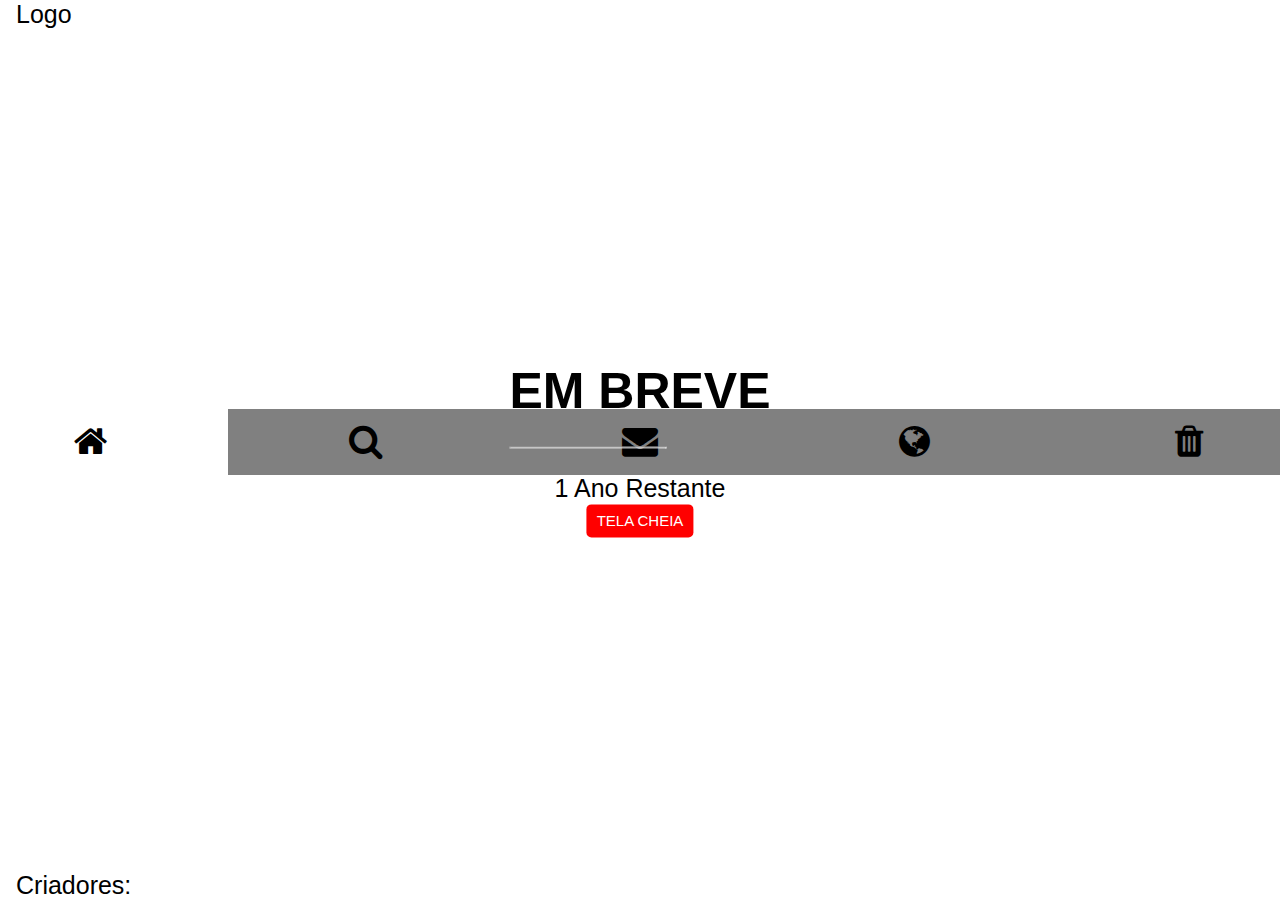
==== index.html @ c782f0c2 "🚄⛱ Checkpoint ./style.css:26026384/1601 ./index.html:26026384/1490" ====
<!DOCTYPE html>
<html-home lang="PT">

  <head>

    <meta charset="utf-8" />
    <meta name="viewport" content="width=device-width, initial-scale=1" />
    <link rel="icon" href="" />
    <title>PINGOBRAS GAME ANNOUNCEMENT</title>
    
 </head>
  <body>
    <div class="site-altura">
<div class="conteudo" role="main">

<link rel="stylesheet" href="https://cdnjs.cloudflare.com/ajax/libs/font-awesome/4.7.0/css/font-awesome.min.css">
<barraicon>
  <a class="active" href="#"><i class="fa fa-home"></i></a>
  <a href="#"><i class="fa fa-search"></i></a>
  <a href="#"><i class="fa fa-envelope"></i></a>
  <a href="#"><i class="fa fa-globe"></i></a>
  <a href="#"><i class="fa fa-trash"></i></a>
</barraicon>
        
  <topol>
    <p class="entorno">Logo</p>
  </topol>
        
        
  <meio>
    <h1 class="entorno">EM BREVE</h1>
    
    <hr class="hrmeio">
    
    <p class="entorno">1 Ano Restante</p>
    
    <button class="screen" id="fullscr">TELA CHEIA</button>
  </meio>
        
        
  <baixol>
    <p>Criadores:</p>
  </baixol>
  
        </div> </div>
  </body>
    <meta
      name="description"
      content="apresentação do trabalho."
    />
    <meta name="robots" content="index,follow" />
    <meta property="og:title" content="PINGOBRAS APRESENTAÇÃO" />
    <meta property="og:type" content="article" />
    <meta property="og:url" content="https://pingobras-apresentacao.glitch.me" />
    <meta
      property="og:description"
      content=" apresentação do trabalho."
    />
    <meta
      property="og:image"
      content="https://cdn.glitch.global/5817ad45-950e-4225-9b84-8f4348004350/download%20(1).jpeg?v=1644163589896"
    />
    <meta name="twitter:card" content="summary" />
    <link rel="stylesheet" href="/style.css" />
    <script src="/script.js" defer></script>
</html-home>
---- style.css ----
/******************************************************************************
START Glitch hello-app default styles

The styles in this section do some minimal CSS resets, set default fonts and 
colors, and handle the layout for our footer and "Remix on Glitch" button. If
you're new to CSS they may seem a little complicated, but you can scroll down
to this section's matching END comment to see page-specific styles.
******************************************************************************/


/* 
  The style rules specify elements by type and by attributes such as class and ID
  Each section indicates an element or elements, then lists the style properties to apply
  See if you can cross-reference the rules in this file with the elements in index.html
*/

/* Our default values set as CSS variables */
@font-face{
  font-family: 'Noto Sans Mono', monospace;
  src: url("https://fonts.googleapis.com/css2?family=Noto+Sans+Mono:wght@500&display=swap")
    format("opentype");
}
:root {
  --color-padrao: white;
  --color-text-main: black;
  --color-primary: #FFFF00;
  --wrapper-altura: 87vh;
  --image-max-largura: 100px;
  --image-margin: 1rem;
  --font-principal: "Arial";
  --font-family-cabecalho: "Roboto, sans-serif;";
  --max-largura: 144px;
  --max-altura: 544px;
  --max-peso: 500;
  --font-tamanho: 15px;
  --font-tamanho-cabecalho: 20px;
  --fundo-padrao: white;
  --negrito: bold;
  --espaco-em-branco: nowrap;
  --btn-tamanho: 10pt;
  --sub-tamanho: 17pt;
  --X: 0px;
  --Y: 390px;
  
  --display: flex formato de celular;
  --height: "altuta";
  --Weight: "peso";
  --width: "largura";
  --white-space: "espaco em branco";
    
}
/* Basic page style resets */
*  {
  box-sizing: border-box;
  margin: 0;
  padding: 0;
  font-family: "Roboto", sans-serif;
}
[hidden] {
  display: none !important;
}
text{
  font-size: 20px;
  font: Arial;
  color: black;
}
.ani:hover{
  box-shadow: -8px 2px 20px gray;
  transform: translateY(3px);
  transition: all 1s ease-out;
}
/* Iamport fonts *//* Our remix on glitch button */
button:hover {
  background-image: linear-gradient(45deg, red, green);
  cursor: pointer;
  box-shadow: -8px 20px 20px gray;
  transform: translateY(5px);    
  transition: all 1s ease-out;
}

.btn-pages{
        background-color: green;
        padding: var(--btn-tamanho);
}
.btn-pages:hover{
        background-image: linear-gradient(45deg, green, blue);
        cursor: pointer;
        box-shadow: -8px 20px 20px gray;
        transform: translateY(5px);
        transition: all 1s ease-out;
}
.nuvem{
      bottom: 5%;
      background-color:red;
      color: white;
  border: 5px solid black;    
  text-decoration: none;
}
.nuvem:hover{
  background-image: linear-gradient(45deg, red, green);
  cursor: pointer;
  box-shadow: -8px 20px 20px gray;
  transform: translateY(5px);    
  transition: all 1s ease-out;
}
.screen{
      right: 0px;
      bottom: 5%;
      border: none;
      border-radius: 5px;
      font-size: 15px;
      padding: 0.5rem 0.7em;
      background-color:red;
      color: white;
      -webkit-font-smoothing: antialiased;
      cursor: pointer;
      z-index: 11;
  
}

/******************************************************************************
END Glitch hello-app default styles
******************************************************************************/

body{
       font-family: "Courier New", Courier, monospace;
       font-size: 25px; 
       background-image: url("https://cdn.glitch.global/5dbcda54-2637-4dc9-934d-47a4062a55f3/picasion.com_6db3540ff680a70fdef6e3609069ddbf.gif?v=1653757577862");
       background-position: center;
       background-size: cover;
       width: 100%;
      justify-content: center;
     }

a:hover{
  color: red;
}
main-text{
  text-align: center;
  font-size: 20pt;
  margin-bottom: 15px;
  color: black;
  font: bold;
}
.entorno{
  color: black;
}
img{
  height: auto;
  width: 100%;
}

h2{
   display: inline-block;
   text-align: center;
   font-size: var(--sub-tamanho);
   color: blue;
  }
h3{
   display: inline-block;
   text-align: center;
   font-size: var(--sub-tamanho);
   color: green;
  }
hr{
  margin-top: 10%;
  margin-bottom: 10%;
  width: 60%;
}
hr .hrmeio{
  margin: auto;
  width: 40%;
}

tituloblue{
  text-align: center;
   margin-bottom: 20px;
   color: blue;
  }
tituloyellow{
   text-align: center;
   margin-bottom: 20px;
   color: yellow;
  }

/* Page alturaure */
.site-altura {
  min-height: var(--wrapper-altura);
  display: grid;
  place-items: center;
  margin: 0 1rem;
}
.conteudo {
  display: flex;
  flex-direction: column;
  align-items: center;
  justify-content: center;
  width: 100%;
  margin-top: 100px;
}
/* Instructions */
      .instructions{
        margin: 1rem auto 0;
}
/* Navigation grid */
.footer{
  display: flex;
  justify-content: space-between;
  margin: 1rem auto 0;
  width: 100%;
  font-size: 15pt;
  text-align: center;
  padding: 1rem 0 0.75rem 0;
  flex-wrap: wrap;
  border-top: 4px solid white;
  

}
.footer.links {
  padding: 0.5rem 1rem 1.5rem;
  white-space: nowrap;
}
.footer-dev{
  display: flex;
  justify-content: space-between;
  margin: 1rem auto 0;
  width: 100%;
  color: white;
}


.divider {
  padding: 0 1rem;
}

/* Button - Add it from the README instructions */
btn,input{
  border: 3px solid black;
  box-sizing: border-box;
  border-radius: 4px;
  padding: 1px;
  box-shadow: -8px 4px 20px gray;
  transition: 500ms;
  margin-right: auto;
}
   .PNG{
     box-shadow: -8px 20px 20px gray;
     width: 50%;
     justify-content: space-between;
}

/* Interactive image */
.illustration:active {
  transform: translateY(5px);
}

topoL{
  position: absolute;
  top: 0;
  left: 16px;
}

meio{
  position: absolute;
  top: 50%;
  left: 50%;
  transform: translate(-50%, -50%);
  text-align: center;
}

baixoL{
  position: absolute;
  bottom: 0;
  left: 16px;
}

.dipped {
  transform: translateY(5px);
}

barraicon {
  width: 110%; /* Full-width */
  background-color: gray; /* Dark-grey background */
  overflow: auto; /* Overflow due to float */
}

barraicon a {
  float: left; /* Float links side by side */
  text-align: center; /* Center-align text */
  width: 20%; /* Equal width (5 icons with 20% width each = 100%) */
  padding: 12px 0; /* Some top and bottom padding */
  transition: all 0.5s ease; /* Add transition for hover effects */
  color: black; /* White text color */
  font-size: 36px; /* Increased font size */
}

barraicon a:hover {
  background-color: green; /* Add a hover color */
}

.active {
  background-color: white; /* Add an active/current color */
}
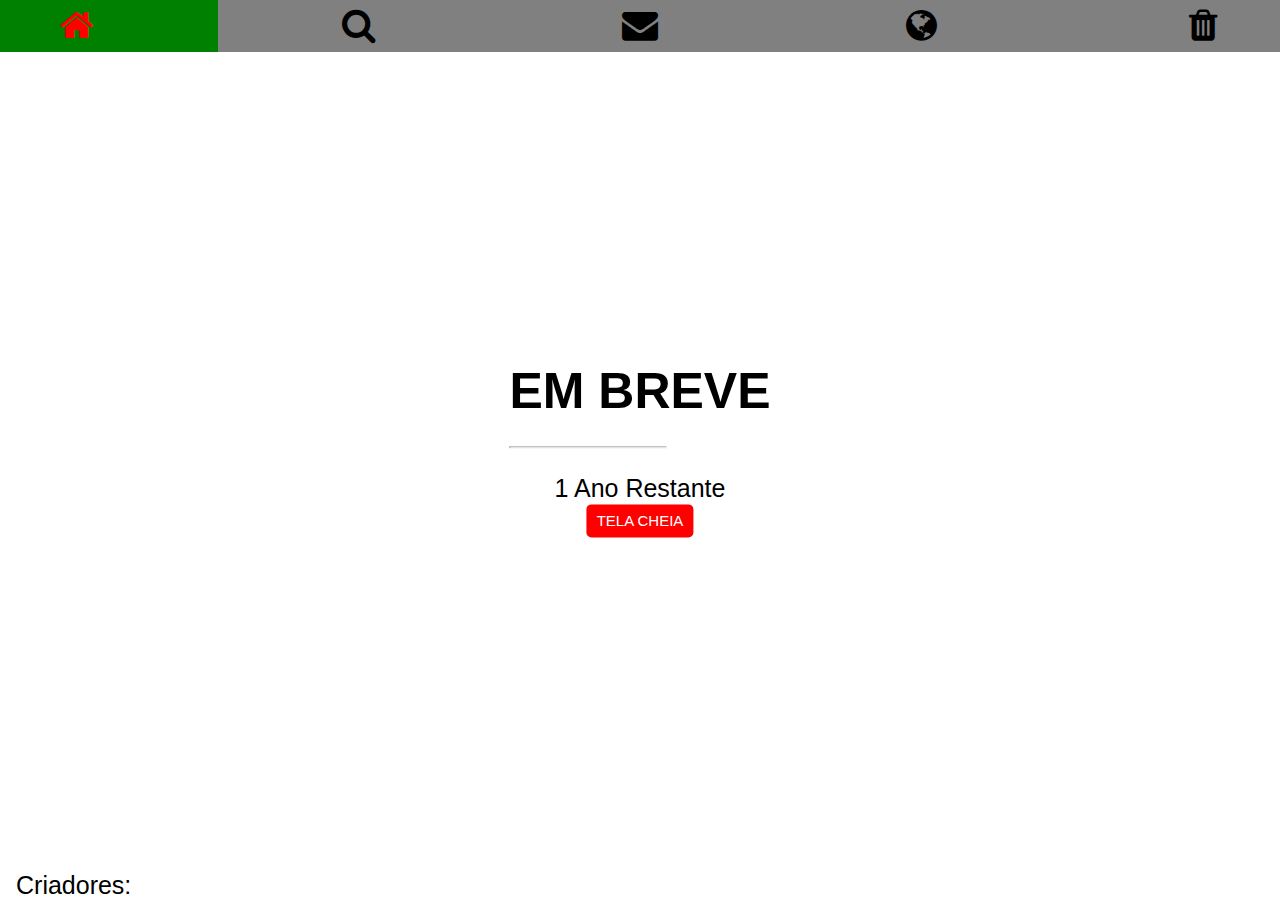
==== commit 7a7429cb: "🏥🏪 Checkpoint ./style.css:26026384/164 ./index.html:26026384/311" ====
--- a/index.html
+++ b/index.html
@@ -1,11 +1,11 @@
 <!DOCTYPE html>
-<html-home lang="PT">
+<html lang="PT">
 
   <head>
 
     <meta charset="utf-8" />
     <meta name="viewport" content="width=device-width, initial-scale=1" />
-    <link rel="icon" href="" />
+    <link rel="icon" href="https://cdn-icons-png.flaticon.com/512/2165/2165041.png" />
     <title>PINGOBRAS GAME ANNOUNCEMENT</title>
     
  </head>
@@ -15,16 +15,12 @@
 
 <link rel="stylesheet" href="https://cdnjs.cloudflare.com/ajax/libs/font-awesome/4.7.0/css/font-awesome.min.css">
 <barraicon>
-  <a class="active" href="#"><i class="fa fa-home"></i></a>
-  <a href="#"><i class="fa fa-search"></i></a>
-  <a href="#"><i class="fa fa-envelope"></i></a>
+  <a class="barramain" href="https://pingobras-game-info.glitch.me/"><i class="fa fa-home"></i></a>
+  <a href=""><i class="fa fa-search"></i></a>
+  <a href="https://pingobras-game-info.glitch.me/contato.html"><i class="fa fa-envelope"></i></a>
   <a href="#"><i class="fa fa-globe"></i></a>
   <a href="#"><i class="fa fa-trash"></i></a>
 </barraicon>
-        
-  <topol>
-    <p class="entorno">Logo</p>
-  </topol>
         
         
   <meio>
@@ -63,4 +59,4 @@
     <meta name="twitter:card" content="summary" />
     <link rel="stylesheet" href="/style.css" />
     <script src="/script.js" defer></script>
-</html-home>+</html>--- a/style.css
+++ b/style.css
@@ -279,16 +279,18 @@
 }
 
 barraicon {
-  width: 110%; /* Full-width */
-  background-color: gray; /* Dark-grey background */
-  overflow: auto; /* Overflow due to float */
+  position: absolute;
+  width: 110%;
+  top: 0;
+  background-color: gray; 
+  overflow: auto;
 }
 
 barraicon a {
   float: left; /* Float links side by side */
   text-align: center; /* Center-align text */
   width: 20%; /* Equal width (5 icons with 20% width each = 100%) */
-  padding: 12px 0; /* Some top and bottom padding */
+  padding: 5px 0; /* Some top and bottom padding */
   transition: all 0.5s ease; /* Add transition for hover effects */
   color: black; /* White text color */
   font-size: 36px; /* Increased font size */
@@ -298,6 +300,6 @@
   background-color: green; /* Add a hover color */
 }
 
-.active {
+.barramain{
   background-color: white; /* Add an active/current color */
 }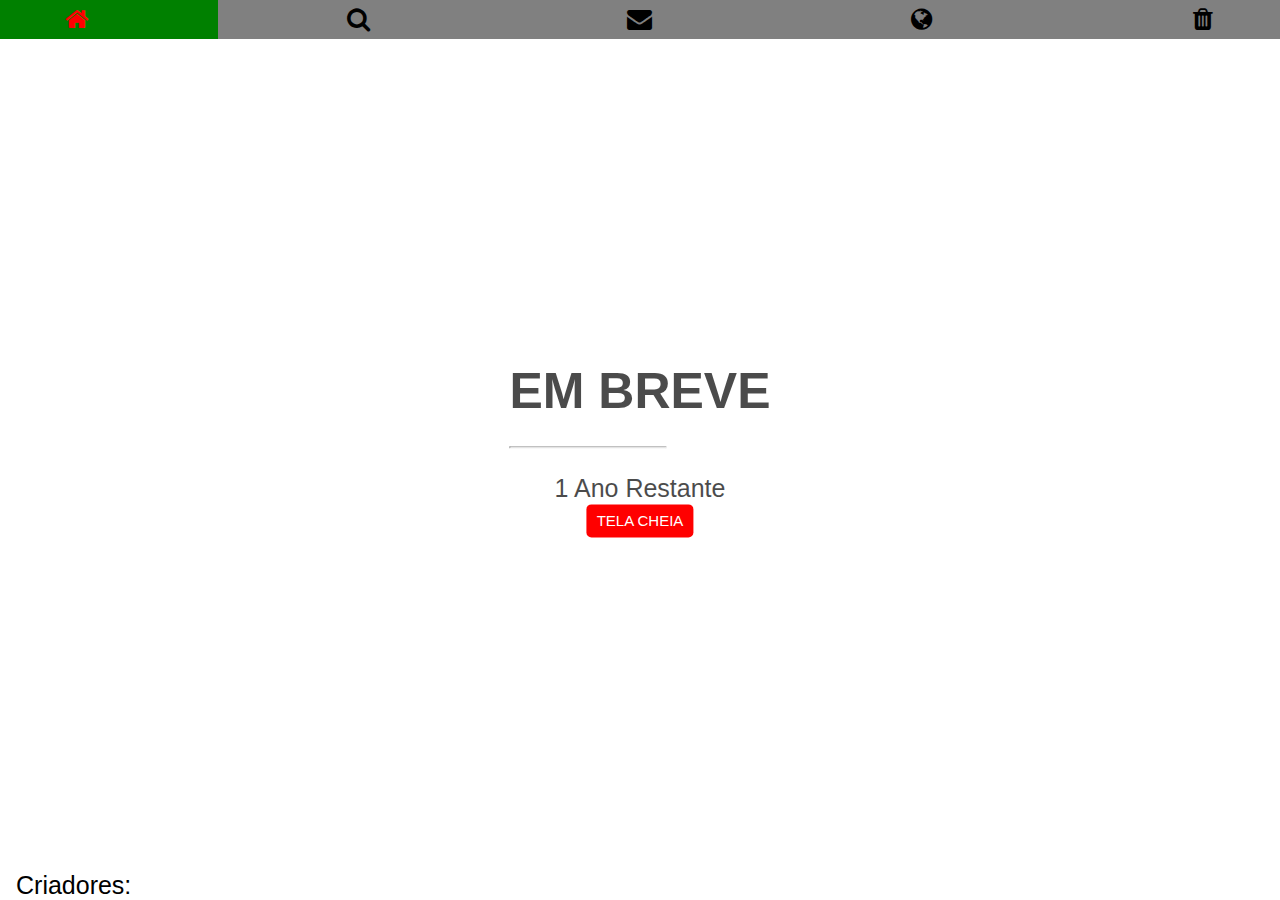
==== commit e4d5dd7a: "🚧🍵 Checkpoint ./index.html:26026384/60 ./pesquisar.html:26026384/1460 ./contato.html:26026384/52 ./s" ====
--- a/index.html
+++ b/index.html
@@ -16,12 +16,11 @@
 <link rel="stylesheet" href="https://cdnjs.cloudflare.com/ajax/libs/font-awesome/4.7.0/css/font-awesome.min.css">
 <barraicon>
   <a class="barramain" href="https://pingobras-game-info.glitch.me/"><i class="fa fa-home"></i></a>
-  <a href=""><i class="fa fa-search"></i></a>
+  <a href="https://pingobras-game-info.glitch.me/pesquisar.html"><i class="fa fa-search"></i></a>
   <a href="https://pingobras-game-info.glitch.me/contato.html"><i class="fa fa-envelope"></i></a>
-  <a href="#"><i class="fa fa-globe"></i></a>
+  <a href="https://pingobras-game-info.glitch.me/servidor.html"><i class="fa fa-globe"></i></a>
   <a href="#"><i class="fa fa-trash"></i></a>
-</barraicon>
-        
+</barraicon>        
         
   <meio>
     <h1 class="entorno">EM BREVE</h1>
@@ -42,19 +41,19 @@
   </body>
     <meta
       name="description"
-      content="apresentação do trabalho."
+      content="Confira o nosso jogo!"
     />
     <meta name="robots" content="index,follow" />
-    <meta property="og:title" content="PINGOBRAS APRESENTAÇÃO" />
+    <meta property="og:title" content="PINGOBRAS GAME WEBSITE" />
     <meta property="og:type" content="article" />
-    <meta property="og:url" content="https://pingobras-apresentacao.glitch.me" />
+    <meta property="og:url" content="https://pingobras-game-info.glitch.me/" />
     <meta
       property="og:description"
-      content=" apresentação do trabalho."
+      content=" Confira o nosso jogo!"
     />
     <meta
       property="og:image"
-      content="https://cdn.glitch.global/5817ad45-950e-4225-9b84-8f4348004350/download%20(1).jpeg?v=1644163589896"
+      content="https://cdn.glitch.global/5dbcda54-2637-4dc9-934d-47a4062a55f3/picasion.com_6db3540ff680a70fdef6e3609069ddbf.gif?v=1653757577862"
     />
     <meta name="twitter:card" content="summary" />
     <link rel="stylesheet" href="/style.css" />
--- a/style.css
+++ b/style.css
@@ -128,10 +128,26 @@
        background-image: url("https://cdn.glitch.global/5dbcda54-2637-4dc9-934d-47a4062a55f3/picasion.com_6db3540ff680a70fdef6e3609069ddbf.gif?v=1653757577862");
        background-position: center;
        background-size: cover;
-       width: 100%;
       justify-content: center;
      }
-
+.server{
+       font-family: "Courier New", Courier, monospace;
+       font-size: 25px; 
+       background-image: url("https://cgbgames.com.br/central/images/img/02.png");
+       background-repeat: no-repeat;
+}
+.contato{
+       font-family: "Courier New", Courier, monospace;
+       font-size: 25px; 
+       background-image: url("https://www.tijucas.sc.leg.br/institucional/fotos/2020/imagens-em-noticias/ouvidoria_pag.jpg");
+       background-repeat: no-repeat;
+}
+.pesquisar{
+       font-family: "Courier New", Courier, monospace;
+       font-size: 25px; 
+       background-image: url("https://as2.ftcdn.net/v2/jpg/00/44/59/11/500_F_44591183_YpnEVlgXNy0x4uTfArngnFXM8Nu4umZI.jpg");
+       background-repeat: no-repeat;
+}
 a:hover{
   color: red;
 }
@@ -144,6 +160,8 @@
 }
 .entorno{
   color: black;
+  background: white;
+  opacity: 0.7;
 }
 img{
   height: auto;
@@ -290,10 +308,10 @@
   float: left; /* Float links side by side */
   text-align: center; /* Center-align text */
   width: 20%; /* Equal width (5 icons with 20% width each = 100%) */
-  padding: 5px 0; /* Some top and bottom padding */
+  padding: 5px 0; 
   transition: all 0.5s ease; /* Add transition for hover effects */
   color: black; /* White text color */
-  font-size: 36px; /* Increased font size */
+  font-size: 25px; /* Increased font size */
 }
 
 barraicon a:hover {
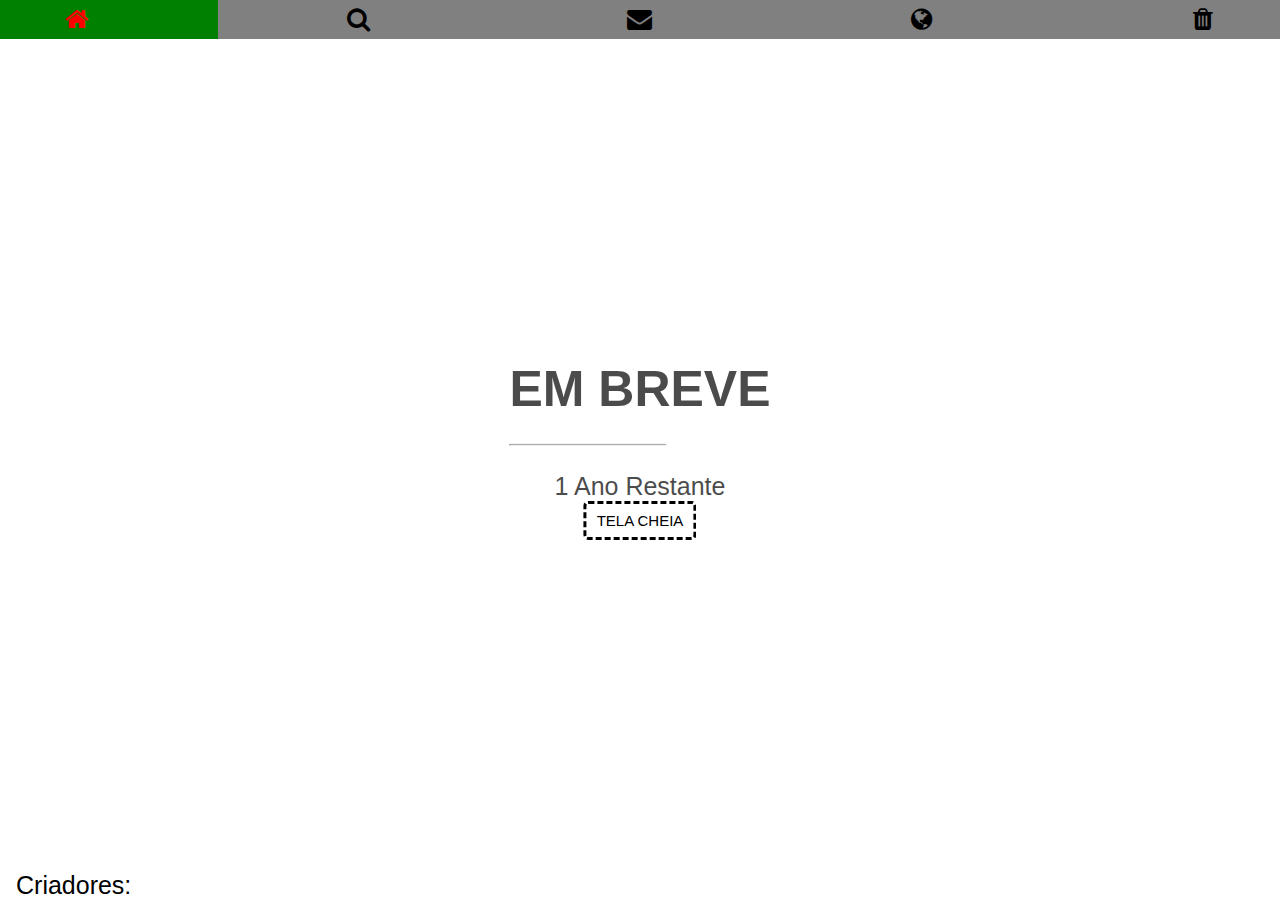
==== commit 40ec58e0: "🍪🏋 Checkpoint ./style.css:26026384/294 ./index.html:26026384/110 ./contato.html:26026384/28 ./pesqui" ====
--- a/index.html
+++ b/index.html
@@ -19,7 +19,7 @@
   <a href="https://pingobras-game-info.glitch.me/pesquisar.html"><i class="fa fa-search"></i></a>
   <a href="https://pingobras-game-info.glitch.me/contato.html"><i class="fa fa-envelope"></i></a>
   <a href="https://pingobras-game-info.glitch.me/servidor.html"><i class="fa fa-globe"></i></a>
-  <a href="#"><i class="fa fa-trash"></i></a>
+  <a href="#"><i class="fa fa-trash" style="cursor: not-allowed"></i></a>
 </barraicon>        
         
   <meio>
--- a/style.css
+++ b/style.css
@@ -106,18 +106,27 @@
 .screen{
       right: 0px;
       bottom: 5%;
-      border: none;
+      border: 3px dashed black;
       border-radius: 5px;
       font-size: 15px;
       padding: 0.5rem 0.7em;
-      background-color:red;
-      color: white;
-      -webkit-font-smoothing: antialiased;
-      cursor: pointer;
+      background: #ffffff99;
+      color: black;
+      cursor: none;
       z-index: 11;
-  
-}
-
+}
+.tela{
+      right: 0px;
+      bottom: 5%;
+      border: 3px dashed black;
+      border-radius: 5px;
+      font-size: 15px;
+      padding: 0.5rem 0.7em;
+      background: #ffffff99;
+      color: black;
+      cursor: none;
+      z-index: 11;
+}
 /******************************************************************************
 END Glitch hello-app default styles
 ******************************************************************************/
@@ -139,8 +148,9 @@
 .contato{
        font-family: "Courier New", Courier, monospace;
        font-size: 25px; 
-       background-image: url("https://www.tijucas.sc.leg.br/institucional/fotos/2020/imagens-em-noticias/ouvidoria_pag.jpg");
+       background: url("https://www.tijucas.sc.leg.br/institucional/fotos/2020/imagens-em-noticias/ouvidoria_pag.jpg");
        background-repeat: no-repeat;
+       height: 100%;
 }
 .pesquisar{
        font-family: "Courier New", Courier, monospace;
@@ -320,4 +330,75 @@
 
 .barramain{
   background-color: white; /* Add an active/current color */
-}+}
+
+.barra-pesquisa {
+  position: absolute;
+  top: 50%;
+  width: 75%;
+  font-size: 18px;
+  padding: 11px;
+  border: 2px solid gray;
+  outline: none;
+  color: black;
+  border-radius: 100px;
+}
+
+/* Style the navigation menu */
+menu{
+  list-style-type: none;
+  color: black;
+  background: white;
+  position: absolute;
+  left: 13%;
+  font-size: 20px;
+  top: 60%;
+  display: none;
+  width: 74%;
+  overflow: hidden;
+  padding-inline-end: 8px;
+  padding-inline-start: 8px;
+  white-space: nowrap;
+}
+
+/* Style the navigation links */
+menu li a {
+  padding-inline-end: 8px;
+  padding-inline-start: 8px;
+  white-space: nowrap;
+  text-decoration: none;
+  color: black;
+  display: block;
+}
+
+menu li a:hover {
+  background-color: green;
+  display: visible;
+}
+
+input[type=text], select, textarea {
+  position: relative;
+  right: -10%;
+  width: 75%;
+  padding: 12px; 
+  border: 1px solid gray;
+  border-radius: 4px;
+  box-sizing: border-box;
+  margin-top: 6px;
+  margin-bottom: 16px; /* Bottom margin */
+  resize: vertical; 
+}
+
+/* Style the submit button with a specific background color etc */
+.btn-contato{
+  position: relative;
+  right: -10%;
+  background-color: red;
+  color: white;
+  padding: 12px 20px;
+  border: none;
+  border-radius: 4px;
+  cursor: pointer;
+  width: 75%;
+}
+
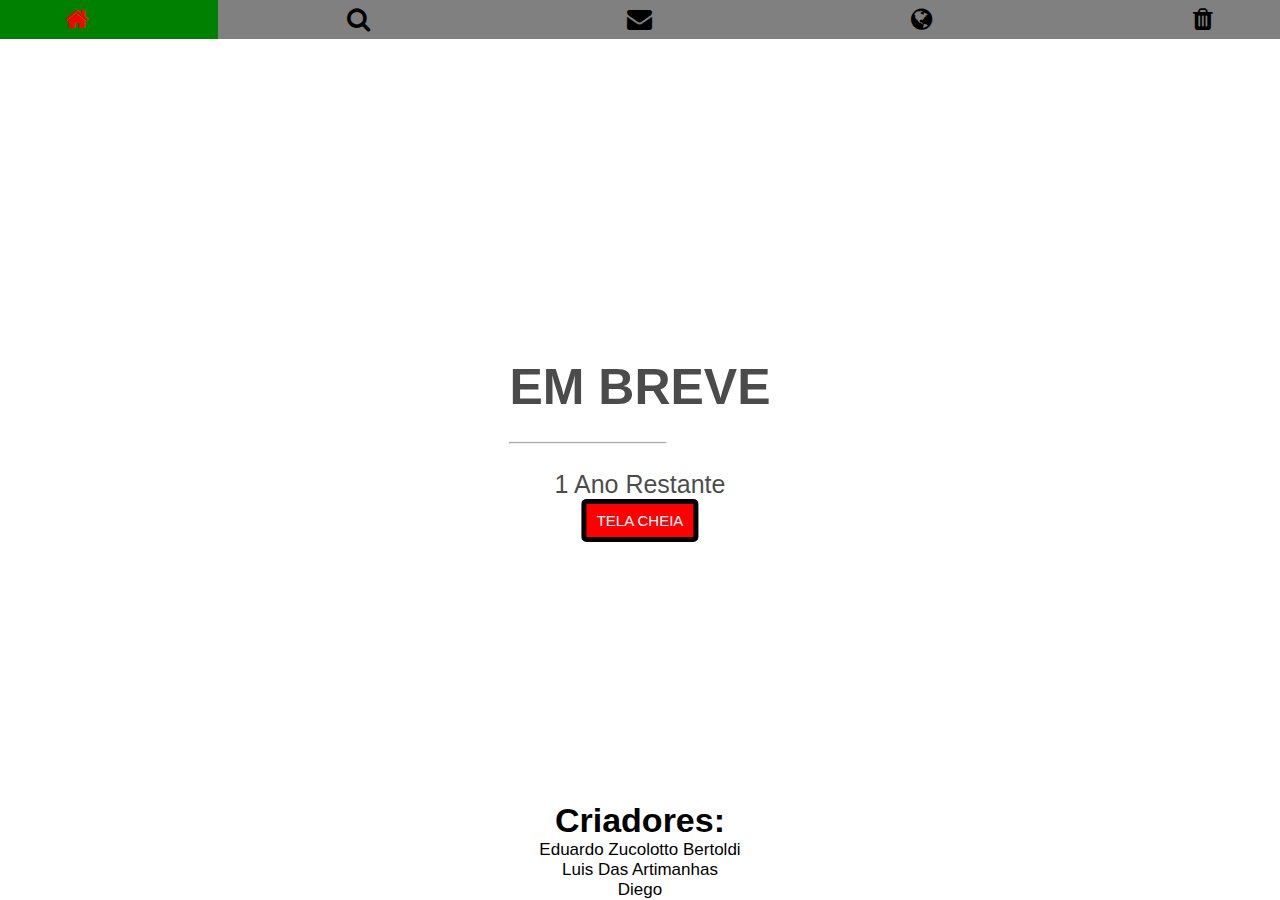
==== commit 695d1481: "⚽️👞 Checkpoint ./index.html:26026384/338 ./style.css:26026384/465" ====
--- a/index.html
+++ b/index.html
@@ -32,9 +32,12 @@
     <button class="screen" id="fullscr">TELA CHEIA</button>
   </meio>
         
-        
+        <br>
   <baixol>
-    <p>Criadores:</p>
+    <h1>Criadores:</h1>
+    <p>Eduardo Zucolotto Bertoldi</p>
+    <p>Luis Das Artimanhas</p>
+    <p>Diego</p>
   </baixol>
   
         </div> </div>
@@ -53,7 +56,7 @@
     />
     <meta
       property="og:image"
-      content="https://cdn.glitch.global/5dbcda54-2637-4dc9-934d-47a4062a55f3/picasion.com_6db3540ff680a70fdef6e3609069ddbf.gif?v=1653757577862"
+      content="https://cdn.discordapp.com/attachments/966722860137730158/987126176898224148/21v.png"
     />
     <meta name="twitter:card" content="summary" />
     <link rel="stylesheet" href="/style.css" />
--- a/style.css
+++ b/style.css
@@ -106,15 +106,17 @@
 .screen{
       right: 0px;
       bottom: 5%;
-      border: 3px dashed black;
+      border: 5px solid black;
       border-radius: 5px;
       font-size: 15px;
       padding: 0.5rem 0.7em;
-      background: #ffffff99;
-      color: black;
-      cursor: none;
+      background-color:red;
+      color: white;
+      -webkit-font-smoothing: antialiased;
+      cursor: pointer;
       z-index: 11;
 }
+
 .tela{
       right: 0px;
       bottom: 5%;
@@ -134,7 +136,7 @@
 body{
        font-family: "Courier New", Courier, monospace;
        font-size: 25px; 
-       background-image: url("https://cdn.glitch.global/5dbcda54-2637-4dc9-934d-47a4062a55f3/picasion.com_6db3540ff680a70fdef6e3609069ddbf.gif?v=1653757577862");
+       background-image: url("https://cdn.discordapp.com/attachments/966722860137730158/987126176898224148/21v.png");
        background-position: center;
        background-size: cover;
       justify-content: center;
@@ -167,6 +169,13 @@
   margin-bottom: 15px;
   color: black;
   font: bold;
+}
+.disabled{
+  cursor: none;
+  opacity: 0.5;
+}
+.disabled:hover{
+cursor: not-allowed;  
 }
 .entorno{
   color: black;
@@ -297,9 +306,11 @@
 }
 
 baixoL{
+  font-size: 17px;
   position: absolute;
   bottom: 0;
-  left: 16px;
+  margin-top: 10pt;
+  text-align: center;
 }
 
 .dipped {
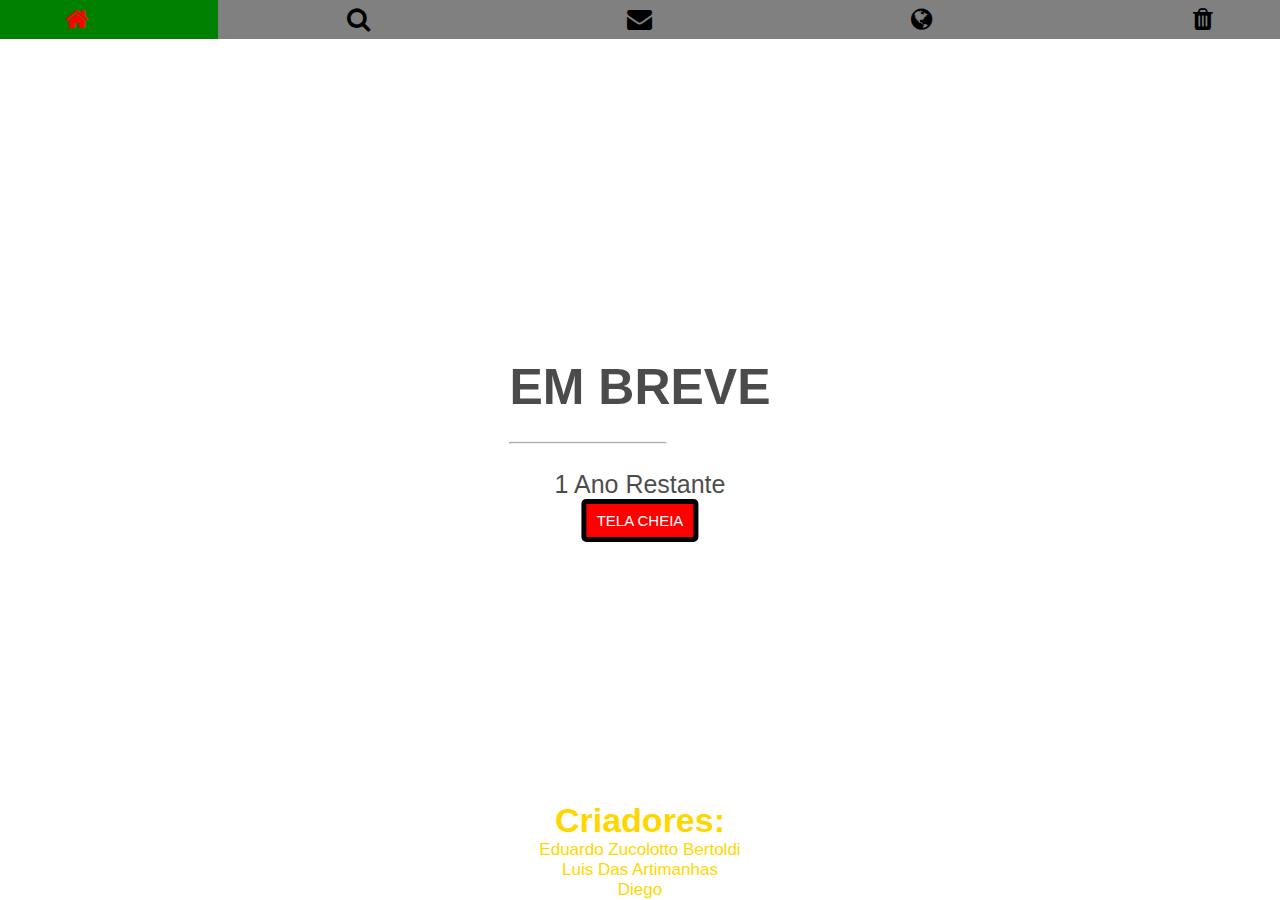
==== commit 897c5488: "🌉📼 Checkpoint ./index.html:26026384/1593" ====
--- a/index.html
+++ b/index.html
@@ -6,14 +6,31 @@
     <meta charset="utf-8" />
     <meta name="viewport" content="width=device-width, initial-scale=1" />
     <link rel="icon" href="https://cdn-icons-png.flaticon.com/512/2165/2165041.png" />
-    <title>PINGOBRAS GAME ANNOUNCEMENT</title>
+    <link rel="stylesheet" href="https://cdnjs.cloudflare.com/ajax/libs/font-awesome/4.7.0/css/font-awesome.min.css">
+    <seo>
+        <meta
+      name="description"
+      content="Confira o nosso jogo!"/>
+    <meta name="robots" content="index,follow" />
+    <meta property="og:title" content="PINGOBRAS GAME WEBSITE" />
+    <meta property="og:type" content="article" />
+    <meta property="og:url" content="https://pingobras-game-info.glitch.me/" />
+    <meta
+      property="og:description"
+      content=" Confira o nosso jogo!"/>
+    <meta
+      property="og:image"
+      content="https://cdn.discordapp.com/attachments/966722860137730158/987126176898224148/21v.png"/>
+    <meta name="twitter:card" content="summary" />
+    <link rel="stylesheet" href="/style.css" />
+    </seo>
     
- </head>
+    <title>PINGOBRAS GAME ANNOUNCEMENT</title>    
+  </head>
   <body>
     <div class="site-altura">
-<div class="conteudo" role="main">
+      <div class="conteudo" role="main">
 
-<link rel="stylesheet" href="https://cdnjs.cloudflare.com/ajax/libs/font-awesome/4.7.0/css/font-awesome.min.css">
 <barraicon>
   <a class="barramain" href="https://pingobras-game-info.glitch.me/"><i class="fa fa-home"></i></a>
   <a href="https://pingobras-game-info.glitch.me/pesquisar.html"><i class="fa fa-search"></i></a>
@@ -40,25 +57,9 @@
     <p>Diego</p>
   </baixol>
   
-        </div> </div>
+  
+    </div> </div>
   </body>
-    <meta
-      name="description"
-      content="Confira o nosso jogo!"
-    />
-    <meta name="robots" content="index,follow" />
-    <meta property="og:title" content="PINGOBRAS GAME WEBSITE" />
-    <meta property="og:type" content="article" />
-    <meta property="og:url" content="https://pingobras-game-info.glitch.me/" />
-    <meta
-      property="og:description"
-      content=" Confira o nosso jogo!"
-    />
-    <meta
-      property="og:image"
-      content="https://cdn.discordapp.com/attachments/966722860137730158/987126176898224148/21v.png"
-    />
-    <meta name="twitter:card" content="summary" />
-    <link rel="stylesheet" href="/style.css" />
+
     <script src="/script.js" defer></script>
 </html>--- a/style.css
+++ b/style.css
@@ -306,10 +306,11 @@
 }
 
 baixoL{
+  color: gold;
   font-size: 17px;
   position: absolute;
   bottom: 0;
-  margin-top: 10pt;
+  margin-top: 2px;
   text-align: center;
 }
 
@@ -371,7 +372,6 @@
   padding-inline-start: 8px;
   white-space: nowrap;
 }
-
 /* Style the navigation links */
 menu li a {
   padding-inline-end: 8px;
